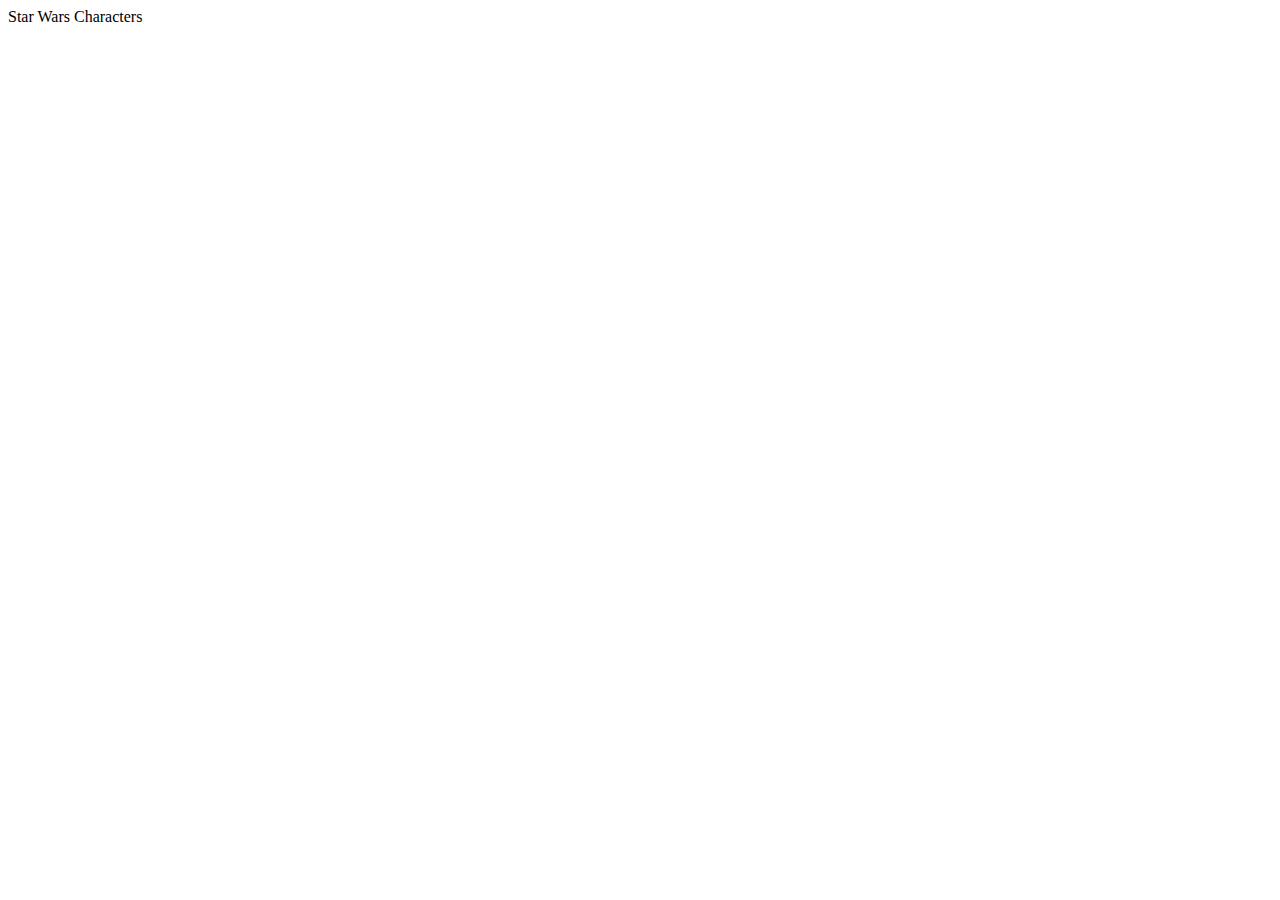
==== characters/index.html @ 3391253c "Linked char to home and fixed layout" ====
<!DOCTYPE html>
<html lang="en">
<head>
    <meta charset="UTF-8">
    <meta name="viewport" content="width=device-width, initial-scale=1.0">
    <link href="style.css" rel="stylesheet"/>  
    <title>Star Wars Characters</title>
</head>
<body>
    <Header>Star Wars Characters</Header>
    <main id="main"></main>
    <script src="sw-chars.js" type="module"></script>
</body>
</html>
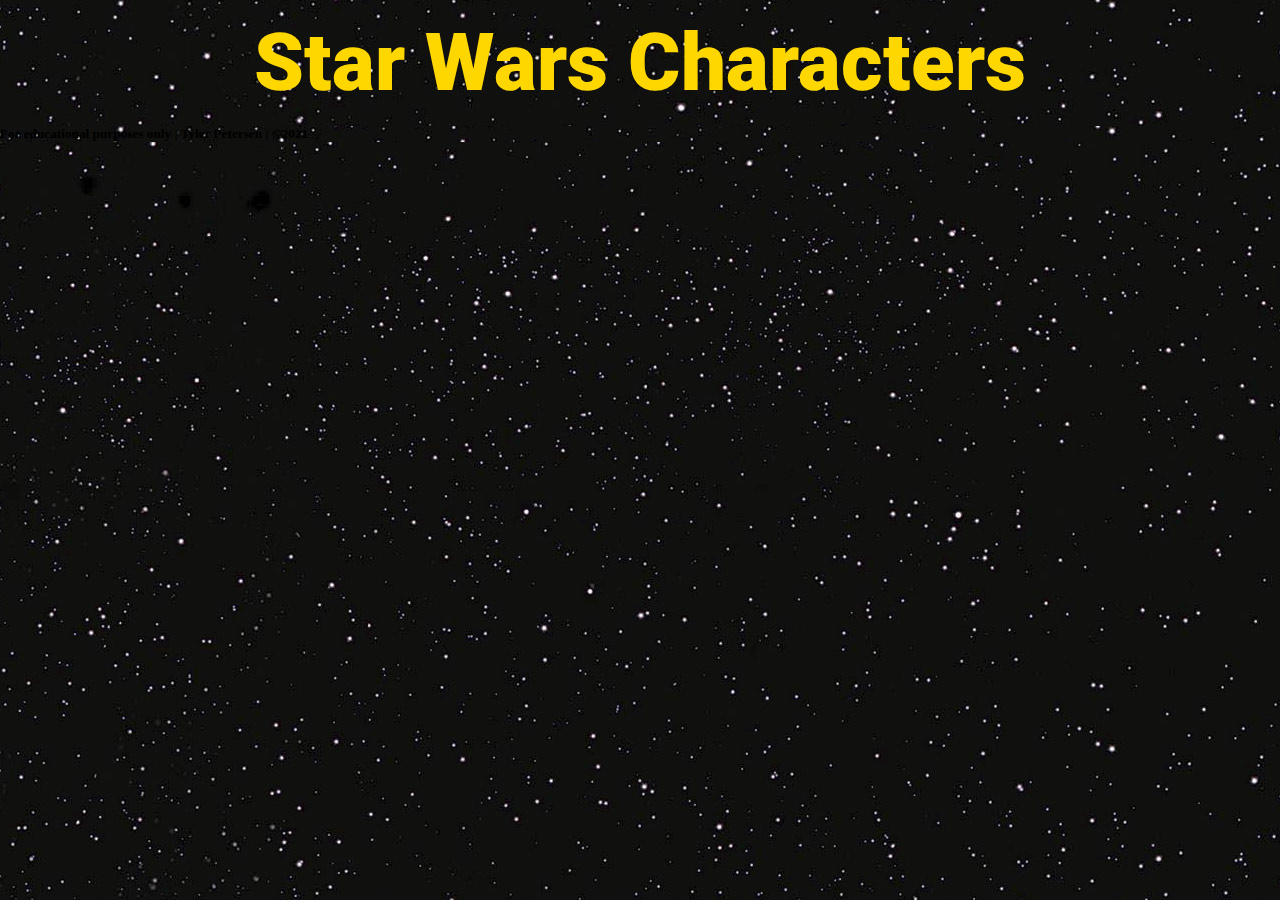
==== commit 64ea88c9: "Adjusted footers" ====
--- a/characters/index.html
+++ b/characters/index.html
@@ -3,6 +3,9 @@
 <head>
     <meta charset="UTF-8">
     <meta name="viewport" content="width=device-width, initial-scale=1.0">
+    <link rel="preconnect" href="https://fonts.googleapis.com">
+    <link rel="preconnect" href="https://fonts.gstatic.com" crossorigin>
+    <link href="https://fonts.googleapis.com/css2?family=Roboto:wght@100;400;500;900&display=swap" rel="stylesheet">
     <link href="style.css" rel="stylesheet"/>  
     <title>Star Wars Characters</title>
 </head>
@@ -10,5 +13,10 @@
     <Header>Star Wars Characters</Header>
     <main id="main"></main>
     <script src="sw-chars.js" type="module"></script>
+    <footer>
+        <h5>
+          For educational purposes only | Tyler Petersen | &copy;2021
+        </h5>
+      </footer>
 </body>
 </html>--- a/characters/style.css
+++ b/characters/style.css
@@ -0,0 +1,52 @@
+* {
+    margin: 0;
+    box-sizing: border-box;
+    background-image: url(/Images/starBackground.jpeg);
+}
+
+header {
+    display: flex;
+    justify-content: space-around;
+    color: gold;
+    font-family: 'Roboto', sans-serif;
+    font-weight: 900;
+    font-size: 80px;
+   
+    padding: 1rem;
+    background-image: url(/Images/starBackground.jpeg);
+}
+
+button {
+    background-image: none;
+    font-size: x-large;
+    background-color: gold;
+    border-radius: 8px;
+}
+
+button:hover {
+    background-color: goldenrod;
+}
+
+main {
+    display: flex;
+    flex-wrap: wrap;
+    background-image: url(/Images/starBackground.jpeg);
+}
+
+figure {
+    margin: 15px;
+    border: 8px solid gold;
+}
+
+figure img{
+    width: 200px;
+}
+
+figcaption {
+    background-color: gold;
+    text-align: center;
+    margin: 0;
+    font-family: 'Roboto', sans-serif;
+    font-weight: 400;
+    font-size: x-large;
+}